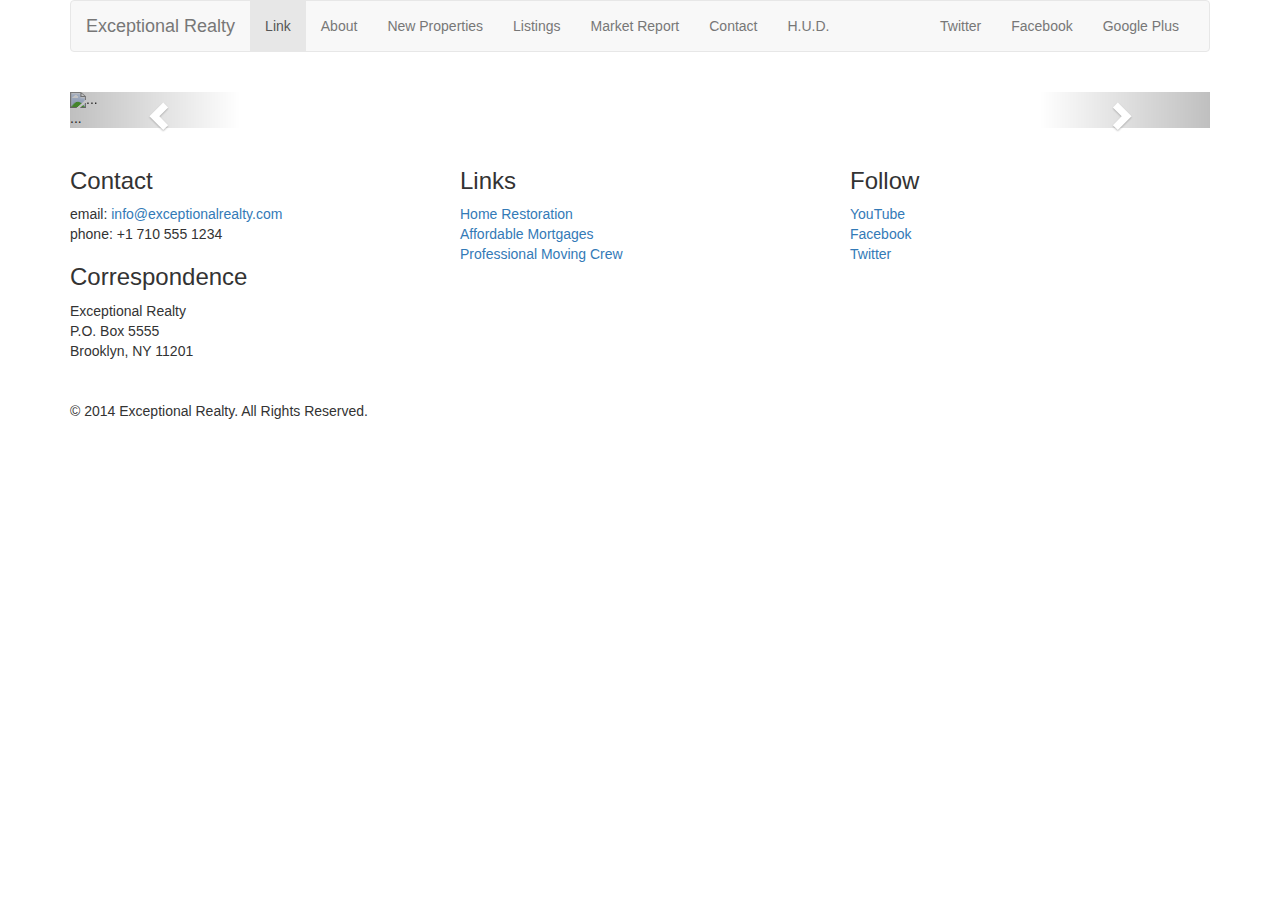
==== new-properties.html @ 5943c468 "add bootstrap carousel" ====
<!DOCTYPE html>
<html lang="en">
  <head>
    <meta charset="utf-8">
    <meta http-equiv="X-UA-Compatible" content="IE=edge">
    <meta name="viewport" content="width=device-width, initial-scale=1">
    <!-- The above 3 meta tags *must* come first in the head; any other head content must come *after* these tags -->
    <title>Exceptional Realty Group - Luxury Homes - About</title>

    <!-- Bootstrap -->
    <link href="css/bootstrap.min.css" rel="stylesheet">
    <link rel="stylesheet" href="css/style.css">

    <!-- HTML5 shim and Respond.js for IE8 support of HTML5 elements and media queries -->
    <!-- WARNING: Respond.js doesn't work if you view the page via file:// -->
    <!--[if lt IE 9]>
      <script src="https://oss.maxcdn.com/html5shiv/3.7.3/html5shiv.min.js"></script>
      <script src="https://oss.maxcdn.com/respond/1.4.2/respond.min.js"></script>
    <![endif]-->
  </head>
  <body>

    <div class="container">
      <div class="row">
        <div class="col-sm-12">
          <nav class="navbar navbar-default">
            <div class="container-fluid">
              <!-- Brand and toggle get grouped for better mobile display -->
              <div class="navbar-header">
                <button type="button" class="navbar-toggle collapsed" data-toggle="collapse" data-target="#bs-example-navbar-collapse-1" aria-expanded="false">
                  <span class="sr-only">Toggle navigation</span>
                  <span class="icon-bar"></span>
                  <span class="icon-bar"></span>
                  <span class="icon-bar"></span>
                </button>
                <a class="navbar-brand" href="#">Exceptional Realty</a>
              </div>

              <!-- Collect the nav links, forms, and other content for toggling -->
              <div class="collapse navbar-collapse" id="bs-example-navbar-collapse-1">
               <!-- main nav links -->
                <ul class="nav navbar-nav">
                  <li class="active"><a href="#">Link <span class="sr-only">(current)</span></a></li>
                  <li><a href="index.html">About</a></li>
                  <li><a href="new-properties.html">New Properties</a></li>
                  <li><a href="#">Listings</a></li>
                  <li><a href="#">Market Report</a></li>
                  <li><a href="#">Contact</a></li>
                  <li><a href="#" target="_blank">H.U.D.</a></li>
                </ul>
                <!-- social nav links -->
                <ul class="nav navbar-nav navbar-right">
                  <li>
                    <a class="twit" href="#" title="Twitter">Twitter</a>
                  </li>
                  <li>
                    <a class="fbook" href="#" title="Facebook">Facebook</a>
                  </li>
                  <li>
                    <a class="gplus" href="#" title="Google Plus">Google Plus</a>
                  </li>
                </ul>
              </div><!-- /.navbar-collapse -->
            </div><!-- /.container-fluid -->
          </nav>
        </div>
      </div>

    <!-- CAROUSEL -->
      <div class="row">
        <div class="col-xs-12">
          <div id="carousel-example-generic" class="carousel slide" data-ride="carousel">
            <!-- Indicators -->
            <ol class="carousel-indicators">
              <li data-target="#carousel-example-generic" data-slide-to="0" class="active"></li>
              <li data-target="#carousel-example-generic" data-slide-to="1"></li>
              <li data-target="#carousel-example-generic" data-slide-to="2"></li>
            </ol>

            <!-- Wrapper for slides -->
            <div class="carousel-inner" role="listbox">
              <div class="item active">
                <img src="..." alt="...">
                <div class="carousel-caption">
                  ...
                </div>
              </div>
              <div class="item">
                <img src="..." alt="...">
                <div class="carousel-caption">
                  ...
                </div>
              </div>
              ...
            </div>

            <!-- Controls -->
            <a class="left carousel-control" href="#carousel-example-generic" role="button" data-slide="prev">
              <span class="glyphicon glyphicon-chevron-left" aria-hidden="true"></span>
              <span class="sr-only">Previous</span>
            </a>
            <a class="right carousel-control" href="#carousel-example-generic" role="button" data-slide="next">
              <span class="glyphicon glyphicon-chevron-right" aria-hidden="true"></span>
              <span class="sr-only">Next</span>
            </a>
          </div>
        </div> <!-- .col-xs-12 -->
      </div> <!-- .row -->

  <div class="row">
      <div class="col-sm-4">
        <h3>Contact</h3>          
        <p>
            email: <a href="mailto:info@exceptionalrealty.com">info@exceptionalrealty.com</a><br>
            phone: +1 710 555 1234
          </p>
          <h3>Correspondence</h3>
          <address>
            Exceptional Realty<br>
            P.O. Box 5555<br>
            Brooklyn, NY 11201
          </address>
      </div>

        <div class="col-sm-4">
          <h3>Links</h3>
          <p>
            <a href="#" target="_blank">Home Restoration</a><br>
            <a href="#" target="_blank">Affordable Mortgages</a><br>
            <a href="#" target="_blank">Professional Moving Crew</a>
          </p>
        </div>

        <div class="col-sm-4">
          <h3>Follow</h3>
          <p>
            <a href="#" target="_blank">YouTube</a><br>
            <a href="#" target="_blank">Facebook</a><br>
            <a href="#" target="_blank">Twitter</a>
          </p>
        </div>
      </div>

      <div class="row">
        <div class="col-sm-12">
          &copy; 2014 Exceptional Realty. All Rights Reserved.
        </div>
      </div>

    </div><!-- container -->


    <!-- jQuery (necessary for Bootstrap's JavaScript plugins) -->
    <script src="https://ajax.googleapis.com/ajax/libs/jquery/1.12.4/jquery.min.js"></script>
    <!-- Include all compiled plugins (below), or include individual files as needed -->
    <script src="js/bootstrap.min.js"></script>
  </body>
</html>
---- css/style.css ----
/*/////// MEDIA ////////*/

img, video, audio, iframe, table, form {
  width: 100%; /* IE */
  max-width: 100%; /* FF, Safari, Chrome */
}

/*/////// LAYOUT STYLES ////////*/

.row {
	margin-bottom: 20px;
}
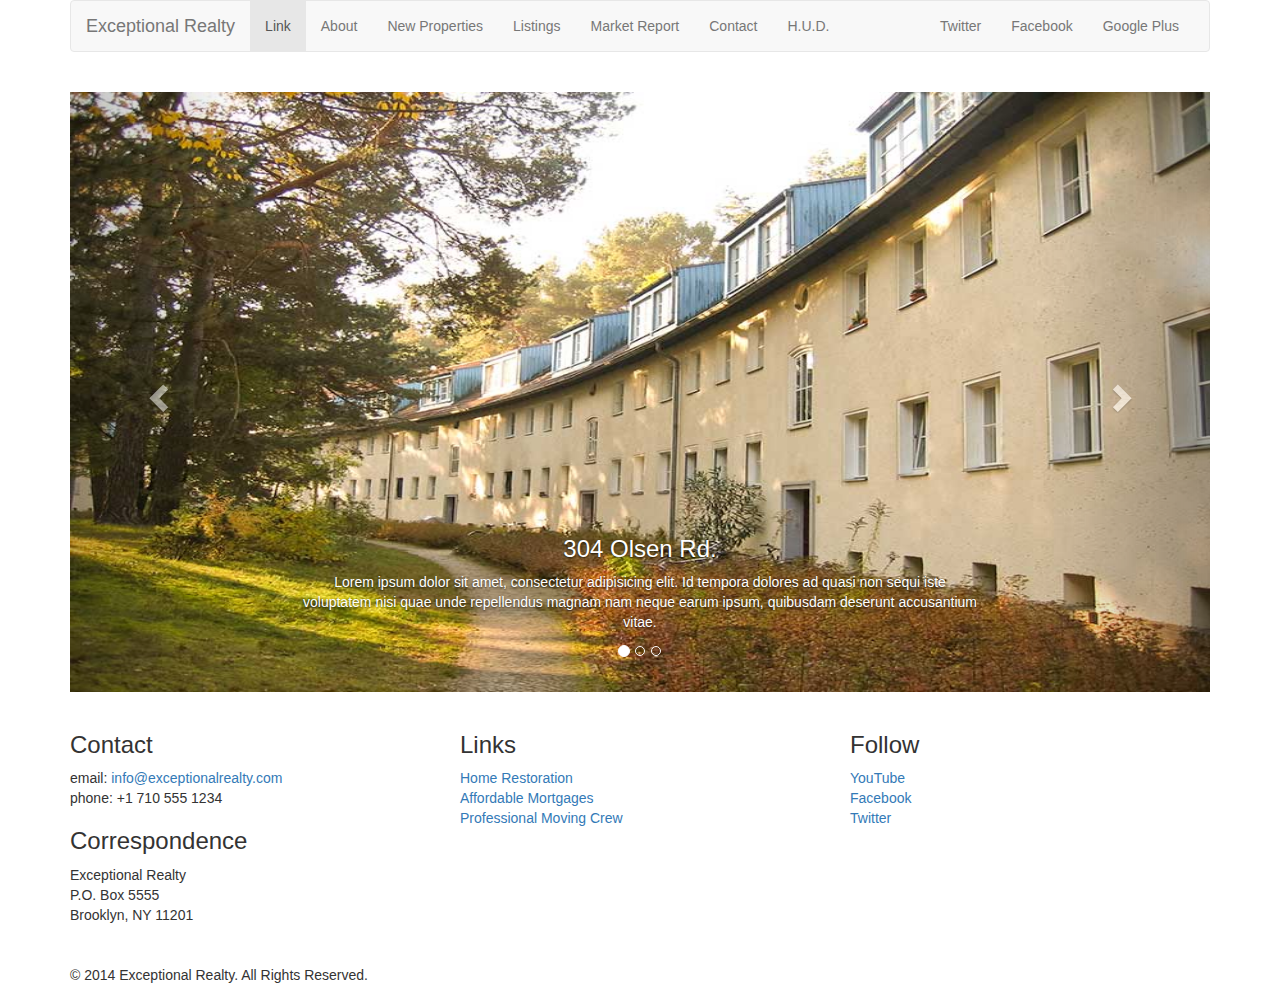
==== commit 86950061: "add images and size adjustments to carousel" ====
--- a/new-properties.html
+++ b/new-properties.html
@@ -80,18 +80,20 @@
             <!-- Wrapper for slides -->
             <div class="carousel-inner" role="listbox">
               <div class="item active">
-                <img src="..." alt="...">
+                <img src="images/new-1.jpg" alt="304 Olsen Rd.">
                 <div class="carousel-caption">
-                  ...
+                <h3>304 Olsen Rd.</h3>
+                <p>Lorem ipsum dolor sit amet, consectetur adipisicing elit. Id tempora dolores ad quasi non sequi iste voluptatem nisi quae unde repellendus magnam nam neque earum ipsum, quibusdam deserunt accusantium vitae.</p>
                 </div>
               </div>
               <div class="item">
-                <img src="..." alt="...">
+                <img src="images/new-2.jpg" alt="9872 Freemont Dr.">
                 <div class="carousel-caption">
-                  ...
+                  <h3>9872 Freemont Dr.</h3>
+                  <p>Lorem ipsum dolor sit amet, consectetur adipisicing elit. Consequatur nam dolor facere quas officia magnam illum vitae. Beatae ducimus reiciendis, alias ullam tenetur iste. Explicabo et qui, mollitia culpa libero.</p>
                 </div>
               </div>
-              ...
+              
             </div>
 
             <!-- Controls -->
--- a/css/style.css
+++ b/css/style.css
@@ -9,4 +9,37 @@
 
 .row {
 	margin-bottom: 20px;
+}
+
+
+/*/////// CAROUSEL STYLES ////////*/
+
+#carousel-example-generic .item img {
+	height: auto;
+}
+
+.carousel-caption p {
+	display: none;
+}
+
+@media only screen and (min-width: 760px) {
+	#carousel-example-generic .item img {
+		height: 384px;
+	}
+}
+
+@media only screen and (min-width: 992px) {
+	#carousel-example-generic .item img {
+		height: 496px;
+	}
+
+	.carousel-caption p {
+		display: block;
+	}
+}
+
+@media only screen and (min-width: 1200px) {
+	#carousel-example-generic .item img {
+		height: 600px;
+	}
 }